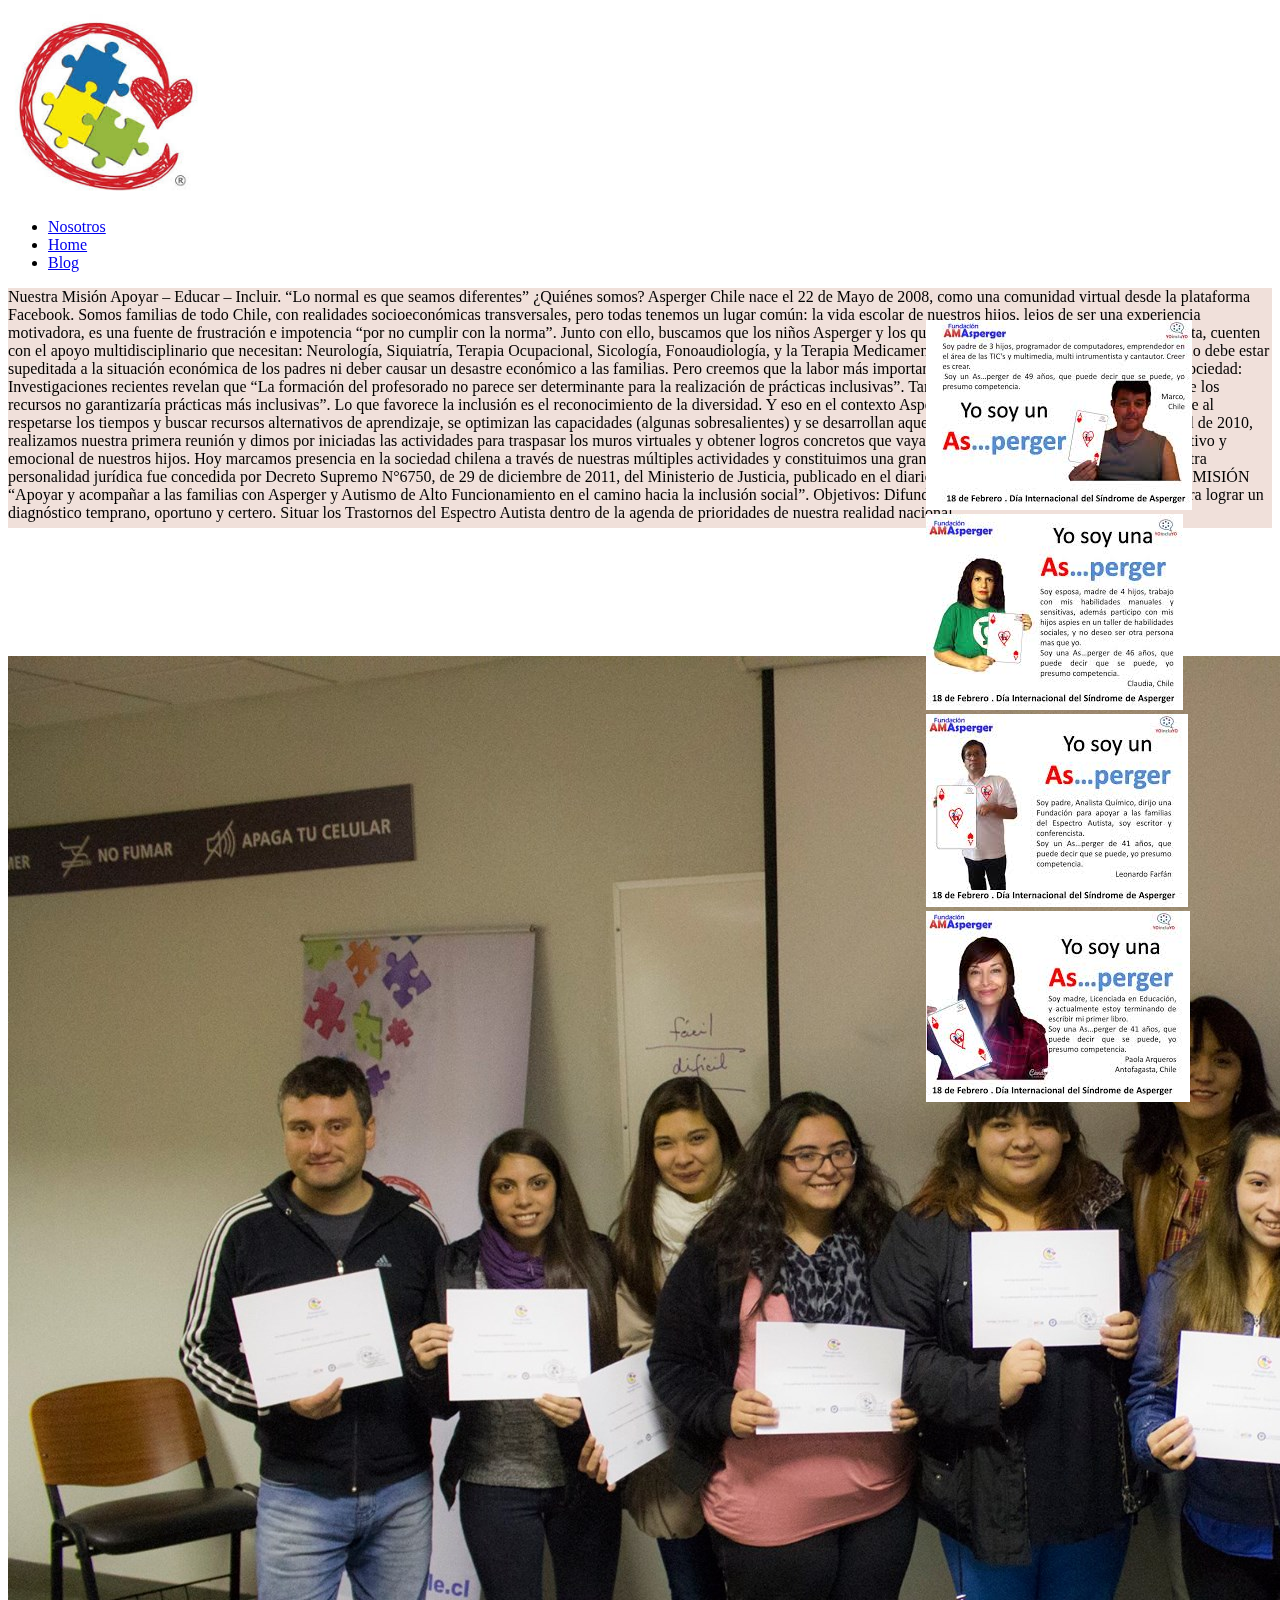
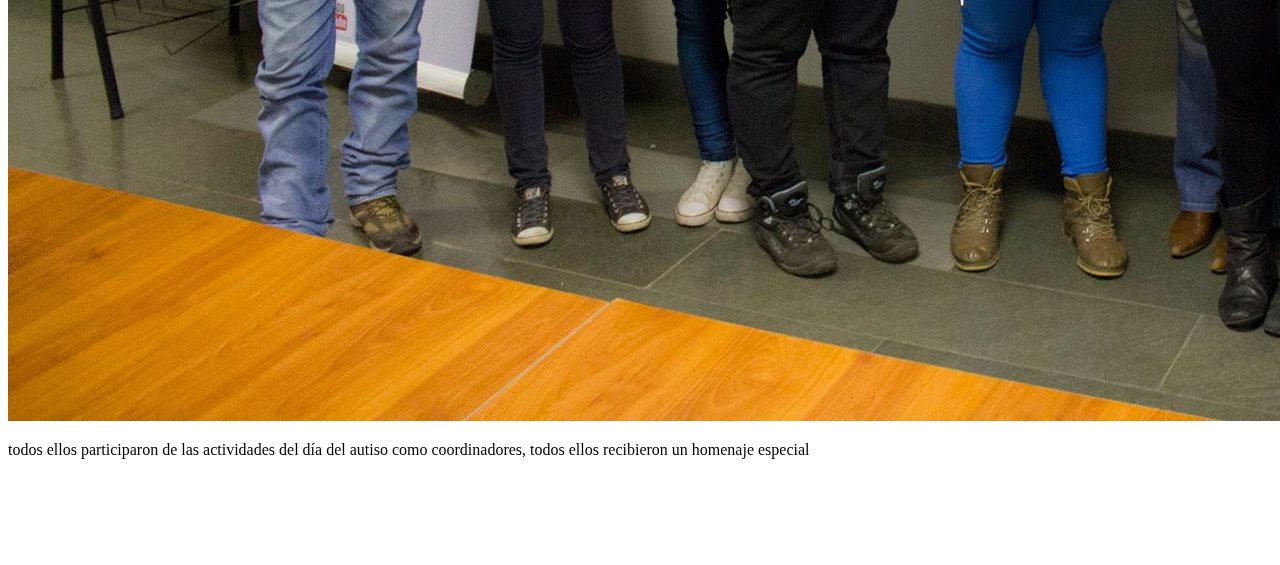
==== blog.html @ 5f3492c1 "segundo commit de correccion del blog" ====
<!DOCTYPE html>
<html>
<head>
  <meta charset="utf-8">
  <link rel="stylesheet" href="css/styles.css">
  <link rel="stylesheet" href="https://maxcdn.bootstrapcdn.com/bootstrap/4.0.0-beta.3/css/bootstrap.min.css" integrity="sha384-Zug+QiDoJOrZ5t4lssLdxGhVrurbmBWopoEl+M6BdEfwnCJZtKxi1KgxUyJq13dy" crossorigin="anonymous">
  <meta name="viewport" content="initial-scale=1">
  <title>Blog Asperguer</title>
</head>
<body>
  <!-- navbar -->
  <div class="navi">
    <nav class="navbar navbar-expand-lg navbar-light ">

      <!-- imagen -->
      <div>
        <img class="imtp" src="img/kjhg.jpeg" alt="Logo">
      </div>
      <div class="collapse navbar-collapse" id="navbarSupportedContent">
      </div>
      <ul class="list-unstyled">
        <li class="breadcrumb-item"><a href="#">Nosotros</a></li>
        <li class="breadcrumb-item"><a href="index.html">Home</a></li>
        <li class="breadcrumb-item active"><a href="#">Blog</a></li>
      </ul>

    </nav>

    <section class="main">
      <!-- carousel -->
      <div class="bann">
        <div id="caru" class="carousel slide" data-ride="carousel">
          <div class="carousel-inner">
            <div class="carousel-item active">
              <img class="d-block w-100" src="img/srgerger.jpeg" alt="First slide">
            </div>
            <div class="carousel-item">
              <img class="d-block w-100" src="img/dfgdfxcvx.jpeg" alt="Second slide">
            </div>
            <div class="carousel-item">
              <img class="d-block w-100" src="img/dfgdf.jpeg" alt="Third slide">
            </div>
            <div class="carousel-item">
              <img class="d-block w-100" src="img/dfdgd.jpeg" alt="Fourth slide">
            </div>
          </div>
        </div>
      </div>
      <p>
Nuestra Misión

Apoyar – Educar – Incluir.

“Lo normal es que seamos diferentes”

¿Quiénes somos?

Asperger Chile nace el 22 de Mayo de 2008, como una comunidad virtual desde la plataforma Facebook.

Somos familias de todo Chile, con realidades socioeconómicas transversales, pero todas tenemos un lugar común: la vida escolar de nuestros hijos, lejos de ser una experiencia motivadora, es una
fuente de frustración e impotencia “por no cumplir con la norma”.

Junto con ello, buscamos que los niños Asperger y los que se encuentren dentro del Espectro Autista, cuenten con el apoyo multidisciplinario que necesitan: Neurología, Siquiatría, Terapia Ocupacional, Sicología, Fonoaudiología, y la Terapia Medicamentosa.

La intervención médico-educativa no debe estar supeditada a la situación económica de los padres ni deber causar un desastre económico a las familias.

Pero creemos que la labor más importante es el de la sensibilización de nuestra sociedad:

Investigaciones recientes revelan que “La formación del profesorado no parece ser determinante para la realización de prácticas inclusivas”. También señala que “una mayor previsión de los recursos no garantizaría prácticas más inclusivas”.

Lo que favorece la inclusión es el reconocimiento de la diversidad. Y eso en el contexto Asperger hace un mundo de diferencia, porque al respetarse los tiempos y buscar recursos alternativos de aprendizaje, se optimizan las capacidades (algunas sobresalientes) y se desarrollan aquellas que están disminuidas.

El 17 de Abril de 2010, realizamos nuestra primera reunión y dimos por iniciadas las actividades para traspasar los muros virtuales y obtener logros concretos que vaya en directo beneficio del desarrollo educativo y emocional de nuestros hijos.

Hoy marcamos presencia en la sociedad chilena a través de nuestras múltiples actividades y constituimos una gran comunidad, que aumenta día a día.

Nuestra personalidad jurídica fue concedida por Decreto Supremo N°6750, de 29 de diciembre de 2011, del Ministerio de Justicia, publicado en el diario oficial el 31 de enero 2012.



NUESTRA MISIÓN

“Apoyar y acompañar a las familias con Asperger y Autismo de Alto Funcionamiento en el camino hacia la inclusión social”.

Objetivos:

    Difundir los Trastornos del Espectro Autista, para lograr un diagnóstico temprano, oportuno y certero.
    Situar los Trastornos del  Espectro Autista dentro de la agenda de prioridades de nuestra realidad nacional.

</p>
    </section>
    <section>
      <article class="uno">
<img src="img/websitecap.jpg" alt="Curso">
<p>todos ellos participaron de las actividades del día del autiso como coordinadores, todos ellos recibieron un homenaje especial</p>
      </article>
    </section>


<script src="https://code.jquery.com/jquery-3.2.1.slim.min.js" integrity="sha384-KJ3o2DKtIkvYIK3UENzmM7KCkRr/rE9/Qpg6aAZGJwFDMVNA/GpGFF93hXpG5KkN" crossorigin="anonymous"></script>
<script src="https://cdnjs.cloudflare.com/ajax/libs/popper.js/1.12.9/umd/popper.min.js" integrity="sha384-ApNbgh9B+Y1QKtv3Rn7W3mgPxhU9K/ScQsAP7hUibX39j7fakFPskvXusvfa0b4Q" crossorigin="anonymous"></script>
<script src="https://maxcdn.bootstrapcdn.com/bootstrap/4.0.0-beta.3/js/bootstrap.min.js" integrity="sha384-a5N7Y/aK3qNeh15eJKGWxsqtnX/wWdSZSKp+81YjTmS15nvnvxKHuzaWwXHDli+4" crossorigin="anonymous"></script>

</body>
</html>
---- css/styles.css ----
html{

}
.navi{
  position: sticky;
  top: 0;
  background-color: white;
  z-index: 3;

}

.ban{
    background-color: #E8E8E8;
    height: 16rem;

  }


.bann{
  height: 90%;
    width: auto;
    margin: 0 auto;
    float:right;
    padding-top: 2rem;
    position: absolute;
    right: 5rem;
}
.imtp{
  max-width: 15%;
}

.textban{
  float: left;
  margin: 0 auto;
  position: absolute;
  top: 70em;
  right: 25rem;
  left: 5rem;
  text-align: justify;
}

.main{
    background-color: rgba(181, 102, 68, 0.2);
    height: 15rem;
    margin-bottom: 8rem;
}

.maim img{
  float: left;
  height: 15rem;
  width: auto;
  padding: 1rem;
}

.sidebar{
  width: 250px;
  padding: 3em;
  background-color: rgba(63, 191, 191, 1);
  color: white;
  display: table-cell;
}

.mani{
  margin-left: 250px;
  padding: 2em;
  display: table-cell;
  text-align: justify;
}


.tex{
  padding-top: 3em;
}

footer{
  background-color:  #E8E8E8;

}

.princ{
  padding: 0 5rem;
  text-align: center;

}

.princ img{
  height: 20rem;
  width: auto;
}
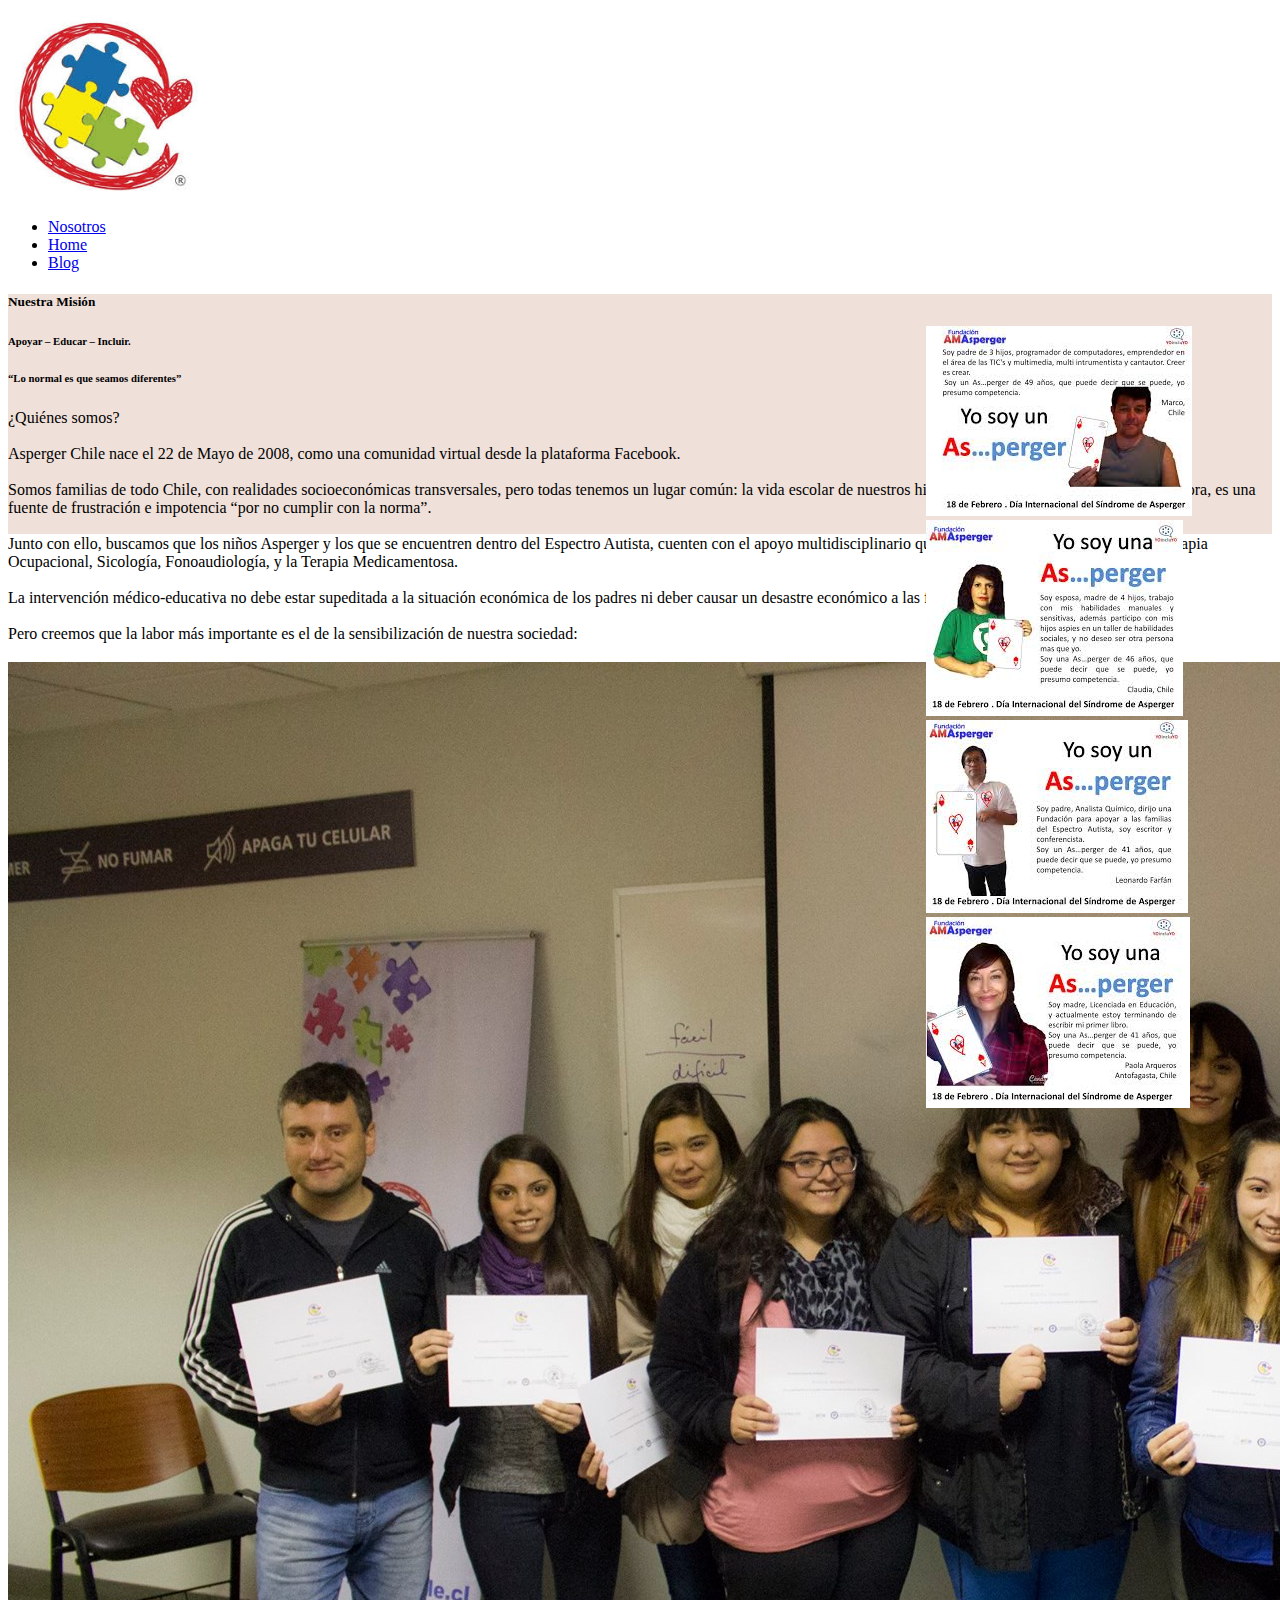
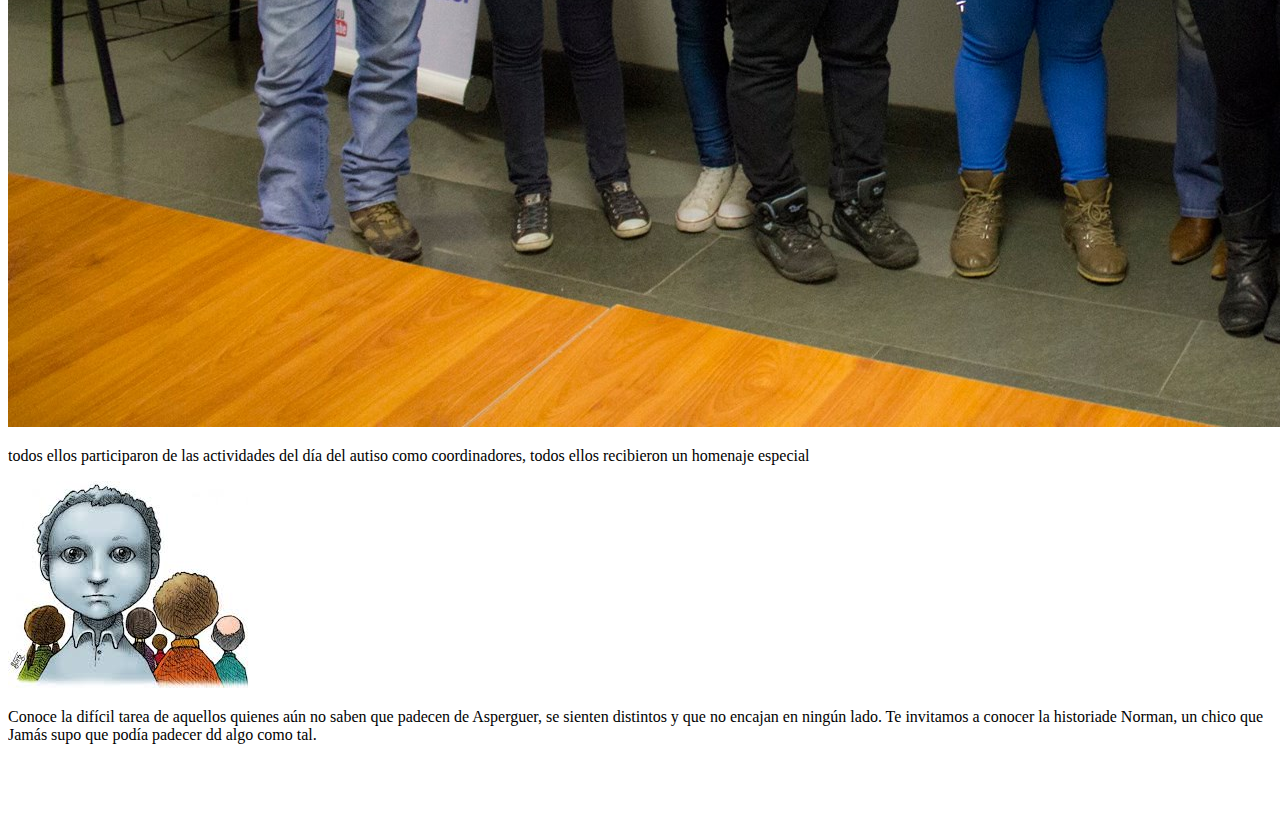
==== commit d0d3da7d: "corroborando archivos readme y demases" ====
--- a/blog.html
+++ b/blog.html
@@ -46,60 +46,56 @@
           </div>
         </div>
       </div>
-      <p>
-Nuestra Misión
+      <h5>Nuestra Misión</h5>
+      <h6>Apoyar – Educar – Incluir.</h6>
 
-Apoyar – Educar – Incluir.
-
-“Lo normal es que seamos diferentes”
-
-¿Quiénes somos?
-
-Asperger Chile nace el 22 de Mayo de 2008, como una comunidad virtual desde la plataforma Facebook.
-
-Somos familias de todo Chile, con realidades socioeconómicas transversales, pero todas tenemos un lugar común: la vida escolar de nuestros hijos, lejos de ser una experiencia motivadora, es una
-fuente de frustración e impotencia “por no cumplir con la norma”.
-
-Junto con ello, buscamos que los niños Asperger y los que se encuentren dentro del Espectro Autista, cuenten con el apoyo multidisciplinario que necesitan: Neurología, Siquiatría, Terapia Ocupacional, Sicología, Fonoaudiología, y la Terapia Medicamentosa.
-
-La intervención médico-educativa no debe estar supeditada a la situación económica de los padres ni deber causar un desastre económico a las familias.
-
-Pero creemos que la labor más importante es el de la sensibilización de nuestra sociedad:
-
-Investigaciones recientes revelan que “La formación del profesorado no parece ser determinante para la realización de prácticas inclusivas”. También señala que “una mayor previsión de los recursos no garantizaría prácticas más inclusivas”.
-
-Lo que favorece la inclusión es el reconocimiento de la diversidad. Y eso en el contexto Asperger hace un mundo de diferencia, porque al respetarse los tiempos y buscar recursos alternativos de aprendizaje, se optimizan las capacidades (algunas sobresalientes) y se desarrollan aquellas que están disminuidas.
-
-El 17 de Abril de 2010, realizamos nuestra primera reunión y dimos por iniciadas las actividades para traspasar los muros virtuales y obtener logros concretos que vaya en directo beneficio del desarrollo educativo y emocional de nuestros hijos.
-
-Hoy marcamos presencia en la sociedad chilena a través de nuestras múltiples actividades y constituimos una gran comunidad, que aumenta día a día.
-
-Nuestra personalidad jurídica fue concedida por Decreto Supremo N°6750, de 29 de diciembre de 2011, del Ministerio de Justicia, publicado en el diario oficial el 31 de enero 2012.
-
-
-
-NUESTRA MISIÓN
-
-“Apoyar y acompañar a las familias con Asperger y Autismo de Alto Funcionamiento en el camino hacia la inclusión social”.
-
-Objetivos:
-
-    Difundir los Trastornos del Espectro Autista, para lograr un diagnóstico temprano, oportuno y certero.
-    Situar los Trastornos del  Espectro Autista dentro de la agenda de prioridades de nuestra realidad nacional.
-
-</p>
+      <h6>“Lo normal es que seamos diferentes”</h6>
+      <p>¿Quiénes somos?<br>
+        <br>
+        Asperger Chile nace el 22 de Mayo de 2008, como una comunidad virtual desde la plataforma Facebook.<br>
+        <br>
+        Somos familias de todo Chile, con realidades socioeconómicas transversales, pero todas tenemos un lugar común: la vida escolar de nuestros hijos, lejos de ser una experiencia motivadora, es una fuente de frustración e impotencia “por no cumplir con la norma”.<br>
+        <br>
+        Junto con ello, buscamos que los niños Asperger y los que se encuentren dentro del Espectro Autista, cuenten con el apoyo multidisciplinario que necesitan: Neurología, Siquiatría, Terapia Ocupacional, Sicología, Fonoaudiología, y la Terapia Medicamentosa.<br>
+        <br>
+        La intervención médico-educativa no debe estar supeditada a la situación económica de los padres ni deber causar un desastre económico a las familias.<br>
+        <br>
+        Pero creemos que la labor más importante es el de la sensibilización de nuestra sociedad:<br>
+        <br>
+        Investigaciones recientes revelan que “La formación del profesorado no parece ser determinante para la realización de prácticas inclusivas”. También señala que “una mayor previsión de los recursos no garantizaría prácticas más inclusivas”.<br>
+        <br>
+        Lo que favorece la inclusión es el reconocimiento de la diversidad. Y eso en el contexto Asperger hace un mundo de diferencia, porque al respetarse los tiempos y buscar recursos alternativos de aprendizaje, se optimizan las capacidades (algunas sobresalientes) y se desarrollan aquellas que están disminuidas.<br>
+        <br>
+        El 17 de Abril de 2010, realizamos nuestra primera reunión y dimos por iniciadas las actividades para traspasar los muros virtuales y obtener logros concretos que vaya en directo beneficio del desarrollo educativo y emocional de nuestros hijos.<br>
+        <br>
+        Hoy marcamos presencia en la sociedad chilena a través de nuestras múltiples actividades y constituimos una gran comunidad, que aumenta día a día.<br>
+        <br>
+        Nuestra personalidad jurídica fue concedida por Decreto Supremo N°6750, de 29 de diciembre de 2011, del Ministerio de Justicia, publicado en el diario oficial el 31 de enero 2012.<br>
+        <br>
+        <h5>NUESTRA MISIÓN</h5>
+        <p>“Apoyar y acompañar a las familias con Asperger y Autismo de Alto Funcionamiento en el camino hacia la inclusión social”.</p>
+        <h6>  Objetivos:</h6>
+        <p>  Difundir los Trastornos del Espectro Autista, para lograr un diagnóstico temprano, oportuno y certero.
+          Situar los Trastornos del  Espectro Autista dentro de la agenda de prioridades de nuestra realidad nacional.</p>
+        </p>
+      </p>
     </section>
     <section>
       <article class="uno">
-<img src="img/websitecap.jpg" alt="Curso">
-<p>todos ellos participaron de las actividades del día del autiso como coordinadores, todos ellos recibieron un homenaje especial</p>
+        <img src="img/websitecap.jpg" alt="Curso">
+        <p>todos ellos participaron de las actividades del día del autiso como coordinadores, todos ellos recibieron un homenaje especial</p>
+      </article>
+      <article class="dos">
+        <img src="img/índice.jpeg" alt="perdidos">
+        <p>Conoce la difícil tarea de aquellos quienes aún no saben que padecen de Asperguer, se sienten distintos y que no encajan en ningún lado. Te invitamos a conocer la historiade Norman, un chico que Jamás supo que podía padecer dd algo como tal.</p>
+
       </article>
     </section>
 
 
-<script src="https://code.jquery.com/jquery-3.2.1.slim.min.js" integrity="sha384-KJ3o2DKtIkvYIK3UENzmM7KCkRr/rE9/Qpg6aAZGJwFDMVNA/GpGFF93hXpG5KkN" crossorigin="anonymous"></script>
-<script src="https://cdnjs.cloudflare.com/ajax/libs/popper.js/1.12.9/umd/popper.min.js" integrity="sha384-ApNbgh9B+Y1QKtv3Rn7W3mgPxhU9K/ScQsAP7hUibX39j7fakFPskvXusvfa0b4Q" crossorigin="anonymous"></script>
-<script src="https://maxcdn.bootstrapcdn.com/bootstrap/4.0.0-beta.3/js/bootstrap.min.js" integrity="sha384-a5N7Y/aK3qNeh15eJKGWxsqtnX/wWdSZSKp+81YjTmS15nvnvxKHuzaWwXHDli+4" crossorigin="anonymous"></script>
+    <script src="https://code.jquery.com/jquery-3.2.1.slim.min.js" integrity="sha384-KJ3o2DKtIkvYIK3UENzmM7KCkRr/rE9/Qpg6aAZGJwFDMVNA/GpGFF93hXpG5KkN" crossorigin="anonymous"></script>
+    <script src="https://cdnjs.cloudflare.com/ajax/libs/popper.js/1.12.9/umd/popper.min.js" integrity="sha384-ApNbgh9B+Y1QKtv3Rn7W3mgPxhU9K/ScQsAP7hUibX39j7fakFPskvXusvfa0b4Q" crossorigin="anonymous"></script>
+    <script src="https://maxcdn.bootstrapcdn.com/bootstrap/4.0.0-beta.3/js/bootstrap.min.js" integrity="sha384-a5N7Y/aK3qNeh15eJKGWxsqtnX/wWdSZSKp+81YjTmS15nvnvxKHuzaWwXHDli+4" crossorigin="anonymous"></script>
 
-</body>
-</html>
+  </body>
+  </html>
